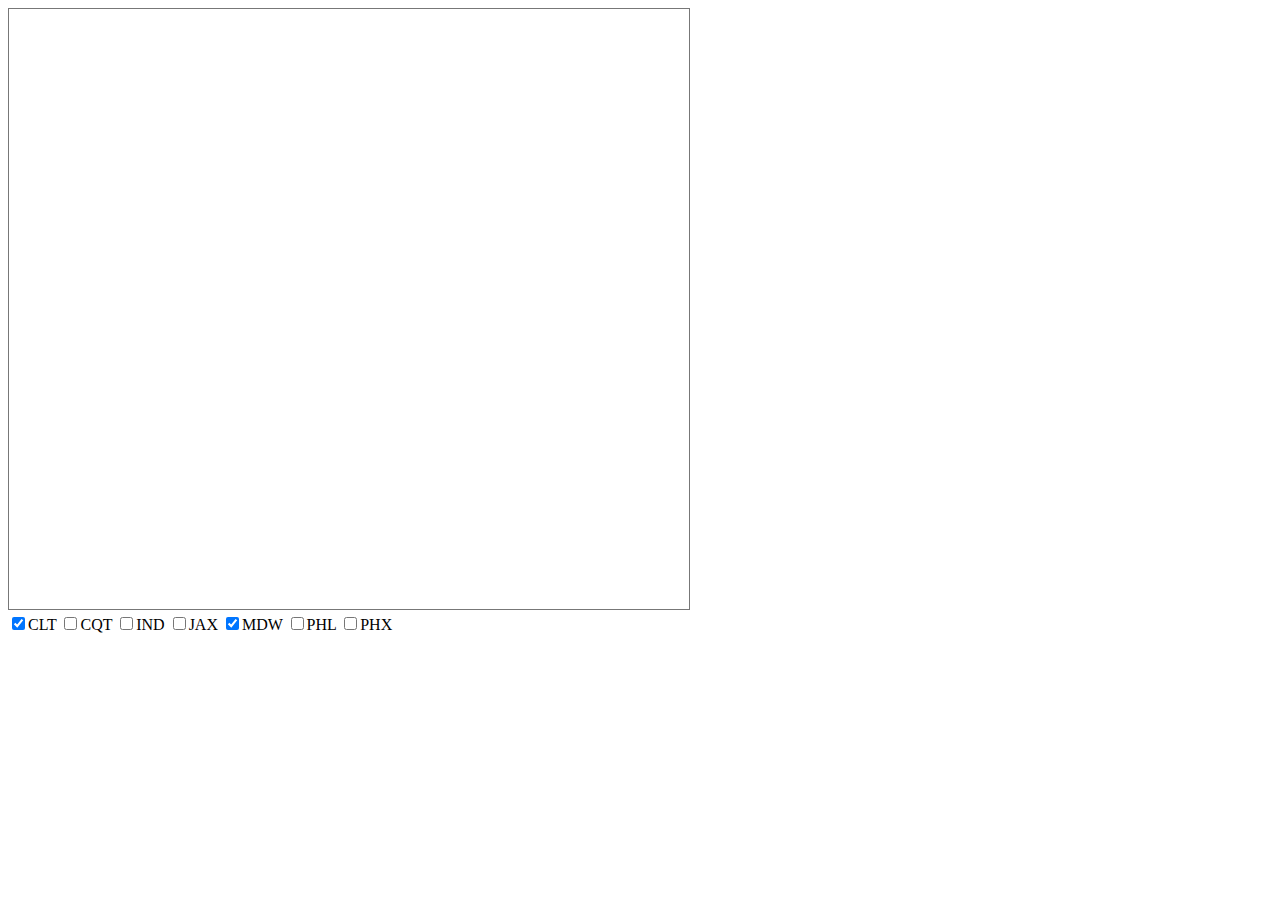
==== final/index.html @ bb8648fe "first iteration of multi-line chart functional" ====
<!DOCTYPE HTML>
<html lang="en">
<head>
    <meta charset="UTF-8">
    <title>Weather Data for Various Cities</title>
    <link rel="stylesheet" href="./style.css">
</head>
<body>
    <div id="main">
        <svg width="680" height="600" style="border: 1px solid #777;"></svg>

        <div id="cityCheckboxes">
            <label><input type="checkbox" value="CLT" checked>CLT</label>
            <label><input type="checkbox" value="CQT" >CQT</label>
            <label><input type="checkbox" value="IND" >IND</label>
            <label><input type="checkbox" value="JAX" >JAX</label>
            <label><input type="checkbox" value="MDW" checked>MDW</label>
            <label><input type="checkbox" value="PHL" >PHL</label>
            <label><input type="checkbox" value="PHX" >PHX</label>
        </div>
    </div>
</body>
<script src="https://d3js.org/d3.v5.min.js"></script>
<script src="./final.js"></script>
</html>
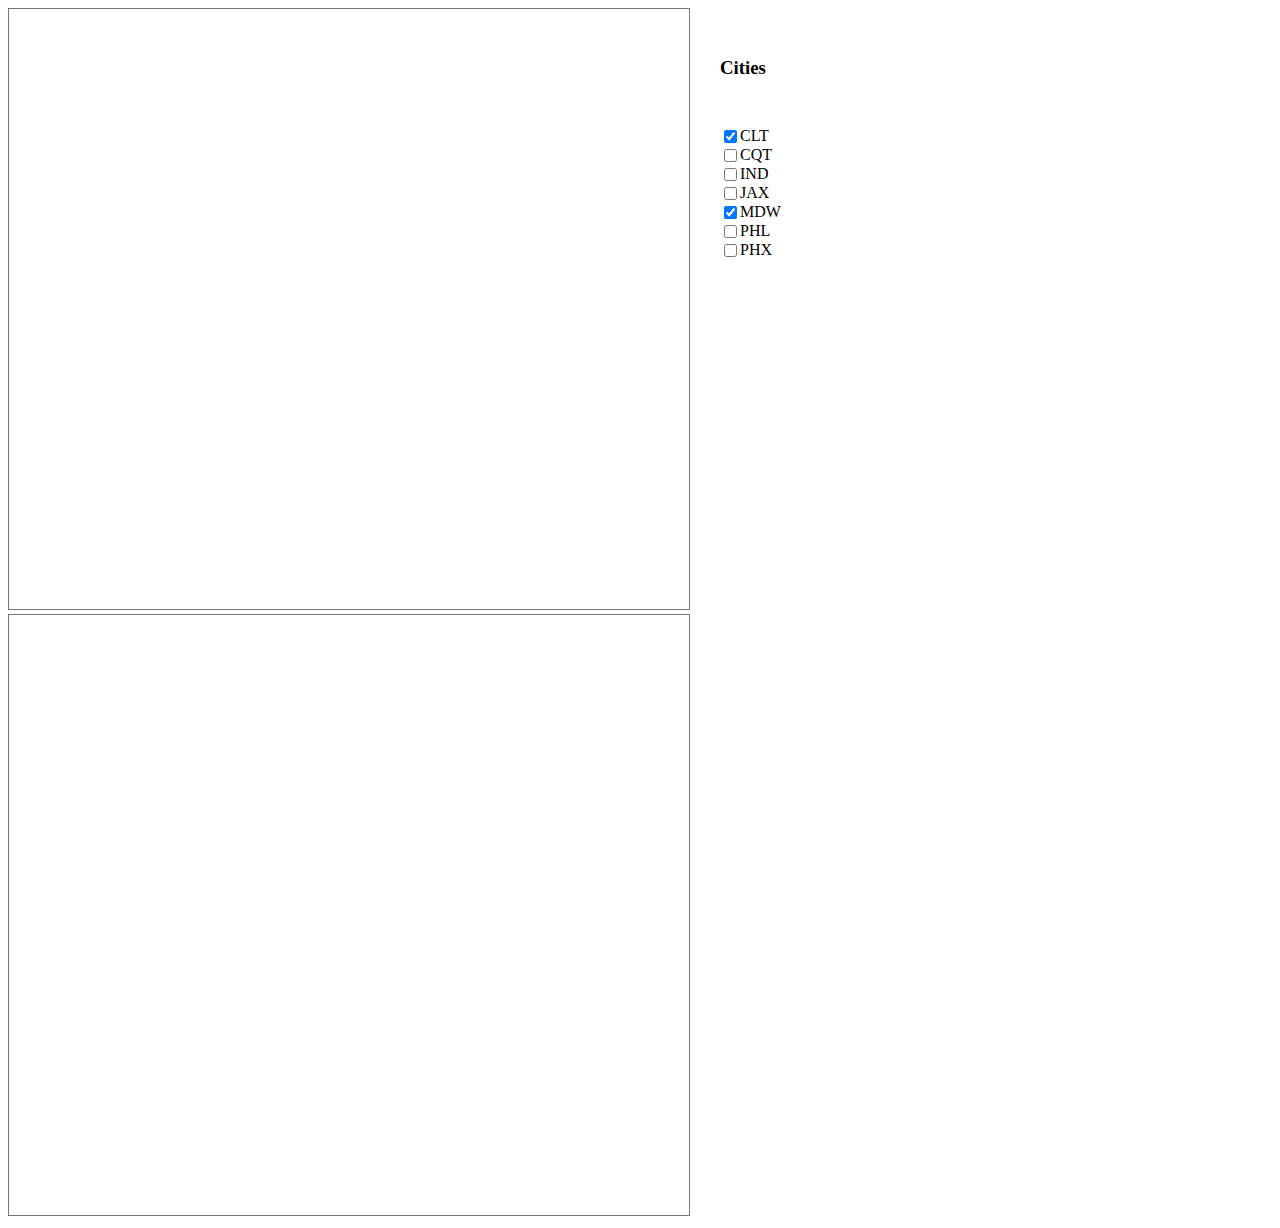
==== commit e5bbb578: "final iteration: added precipitation chart, updated all formats and interactivity" ====
--- a/final/index.html
+++ b/final/index.html
@@ -7,19 +7,27 @@
 </head>
 <body>
     <div id="main">
-        <svg width="680" height="600" style="border: 1px solid #777;"></svg>
-
-        <div id="cityCheckboxes">
-            <label><input type="checkbox" value="CLT" checked>CLT</label>
-            <label><input type="checkbox" value="CQT" >CQT</label>
-            <label><input type="checkbox" value="IND" >IND</label>
-            <label><input type="checkbox" value="JAX" >JAX</label>
-            <label><input type="checkbox" value="MDW" checked>MDW</label>
-            <label><input type="checkbox" value="PHL" >PHL</label>
-            <label><input type="checkbox" value="PHX" >PHX</label>
+        <div id="data">
+            <svg width="680" height="600" style="border: 1px solid #777;"></svg>
+            <svg id="precipitation" width="680" height="600" style="border: 1px solid #777;"></svg>
+        </div>
+        <div class="side-panel">
+            <div id="legend">
+                <h3>Cities</h3>
+            </div>
+            <div id="cityCheckboxes">
+                <label><input type="checkbox" value="CLT" checked>CLT</label>
+                <label><input type="checkbox" value="CQT" >CQT</label>
+                <label><input type="checkbox" value="IND" >IND</label>
+                <label><input type="checkbox" value="JAX" >JAX</label>
+                <label><input type="checkbox" value="MDW" checked>MDW</label>
+                <label><input type="checkbox" value="PHL" >PHL</label>
+                <label><input type="checkbox" value="PHX" >PHX</label>
+            </div>
         </div>
     </div>
 </body>
 <script src="https://d3js.org/d3.v5.min.js"></script>
+<script src="./d3-tip.js"></script>
 <script src="./final.js"></script>
 </html>--- a/final/style.css
+++ b/final/style.css
@@ -0,0 +1,61 @@
+#data {
+  max-width: min-content;
+}
+
+#main, .legend-item,
+#cityCheckboxes label,
+.side-panel {
+  display: flex;
+}
+
+.side-panel {
+  flex-direction: column;
+}
+
+#cityCheckboxes label {
+  margin: 0 30px;
+}
+
+#legend {
+  margin: 30px;
+}
+
+.legend-color {
+  width: 10px;
+  height: 10px;
+  display: inline-block;
+  margin-right: 5px;
+}
+
+h4 {
+  margin: 0px;
+  padding: 0;
+}
+
+.dataPoint:hover {
+  fill: #111 !important;
+  opacity: 0.5 !important;
+}
+
+.d3-tip {
+  line-height: 1;
+  padding: 6px;
+  background: rgba(240, 240, 240, 0.95);
+  color: #333;
+  border-radius: 4px;
+  font-size: 12px;
+}
+
+.d3-tip:after {
+  box-sizing: border-box;
+  display: inline;
+  font-size: 15px;
+  width: 100%;
+  line-height: 1;
+  color: rgba(240, 240, 240, 0.95);
+  content: "\25BC";
+  position: absolute;
+  text-align: center;
+  left: 50%;
+  transform: translateX(-50%);
+}